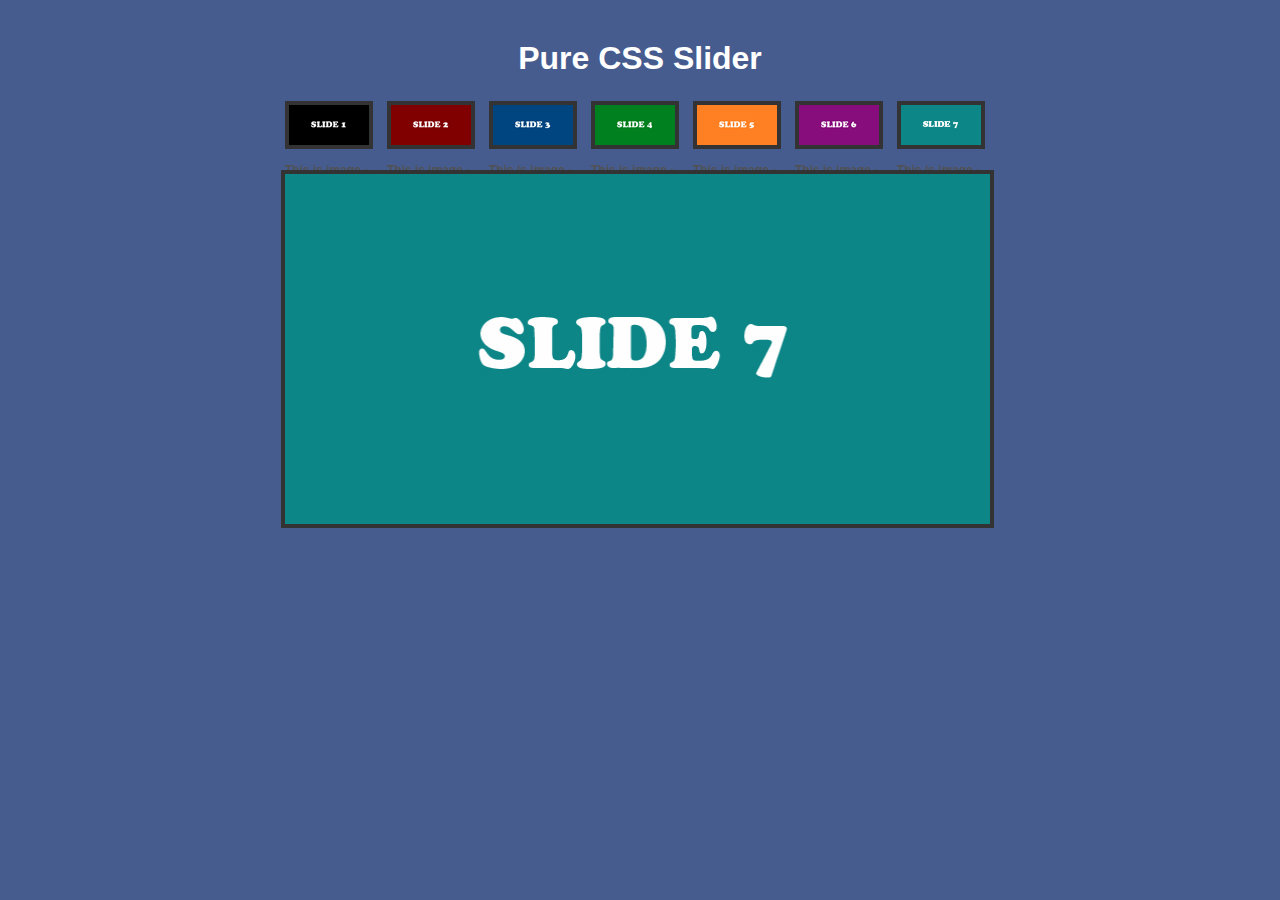
==== index.html @ aa6aba98 "level-1 task-3 image slider" ====
<!DOCTYPE html>
<head>
    <title>
        Pure Css Slider
    </title>
    <link rel="stylesheet" href="css/style.css" type="text/css">
</head>
<body>
    <div id="container">
        <h1>Pure CSS Slider</h1>
        <ul class="thumbs">
            <li><a href="#slide-1"><img src="images/thumb1.jpg"><span>This is image - 1</span></a></li>
            <li><a href="#slide-2"><img src="images/thumb2.jpg"><span>This is image - 2</span></a></li>
            <li><a href="#slide-3"><img src="images/thumb3.jpg"><span>This is image - 3</span></a></li>
            <li><a href="#slide-4"><img src="images/thumb4.jpg"><span>This is image - 4</span></a></li>
            <li><a href="#slide-5"><img src="images/thumb5.jpg"><span>This is image - 5</span></a></li>
            <li><a href="#slide-6"><img src="images/thumb6.jpg"><span>This is image - 6</span></a></li>
            <li><a href="#slide-7"><img src="images/thumb7.jpg"><span>This is image - 7</span></a></li>
        </ul>
        <ul class="slides">
            <li class="first-child" id="slide-1"><img src="images/slide1.jpg"></li>
            <li  id="slide-2"><img src="images/slide2.jpg"></li>
            <li  id="slide-3"><img src="images/slide3.jpg"></li>
            <li  id="slide-4"><img src="images/slide4.jpg"></li>
            <li  id="slide-5"><img src="images/slide5.jpg"></li>
            <li  id="slide-6"><img src="images/slide6.jpg"></li>
            <li  id="slide-7"><img src="images/slide7.jpg"></li>

        </ul>
    </div>

</body>
</html>
---- css/style.css ----
*{
	margin:0;
	padding:0;
	border:none;
	outline:none;
	list-style:none;
}

body{
	background:#465c8f url(../img/bg-image.jpg) repeat-x;
	font-family:'Arial', sans-serif;
}

#container{
	width:718px;
	overflow:hidden;
	margin:40px auto;
}

h1{
	color:#fff;
	text-align:center;
	margin-bottom:20px;
}

ul.thumbs li{
	float:left;
	margin-bottom:10px;
	margin-right:9px;
}

ul.thumbs a{
	display:block;
	position:relative;
	width:85px;
	height:55px;
	border:4px solid transparent;
	font:bold 12px/25px Arial, sans-sarif;
	color:#515151;
	text-decoration:none;
	text-shadow:1px 1px 0px rgba(255,255,255,.25), inset 1px 1px 0px rgba(0,0,0,.15);
}

ul.thumbs img{
	border:#333 solid 4px;
}

ul.slides{
	overflow:hidden;
	clear:both;
	border:#333 solid 4px;
}

ul.slides,
ul.slides li,
ul.slides a,
ul.slides img{
	width:705px;
	height:350px;
	position:relative;
}

ul.slides li{
	position:absolute;
	z-index:50;
}

ul.thumbs li a:hover span{
	position:absolute;
	z-index:101;
	bottom:-30px;
	left:-22px;
	display:block;
	width:100px;
	height:25px;
	text-align:center;
	border-radius:3px;
	
	-webkit-box-shadow:0px 1px 0px rgba(0,0,0,.4);
	-moz-box-shadow:0px 1px 0px rgba(0,0,0,.4);
	box-shadow:0px 1px 0px rgba(0,0,0,.4);
	
	background:#fff; /* Older Browsers */
	background:-moz-linear-gradient(top, #fff 0%, #bcbcbc 100%);
	background:-webkit-linear-gradient(top, #fff 0%, #bcbcbc 100%);
	background:-o-linear-gradient(top, #fff 0%, #bcbcbc 100%);
	background:-ms-linear-gradient(top, #fff 0%, #bcbcbc 100%);
	background:linear-gradient(top, #fff 0%, #bcbcbc 100%);
}

ul.thumbs li a:hover span:before{
	width:0;
	height:0;
	border-bottom:5px solid #fff;
	border-left:5px solid transparent;
	border-right:5px solid transparent;
	content:'';
	position:absolute;
	top:-5px;
	left:44px;
}

ul.thumbs li:first-child a:hover span{
	left:-3px;
}

ul.thumbs li:first-child a:hover span:before{
	left:25px;
}

/* Animation for slider */
@-webkit-keyframes 'slide'{
	0% {left: -500px;}
	100%{left: 0}
}

ul.slides li:target{
	z-index:100;
	
	-webkit-animation-name: slide;
	-webkit-animation-duration:1s;
	-webkit-animation-iteration-count:1;
}

/* Not Target */
@-webkit-keyframes 'noTarget'{
	0% {z-index:75;}
	100%{z-index:75;}
}

ul.slides li:not(:target){
	-webkit-animation-name: noTarget;
	-webkit-animation-duration:1s;
	-webkit-animation-iteration-count:1;
}
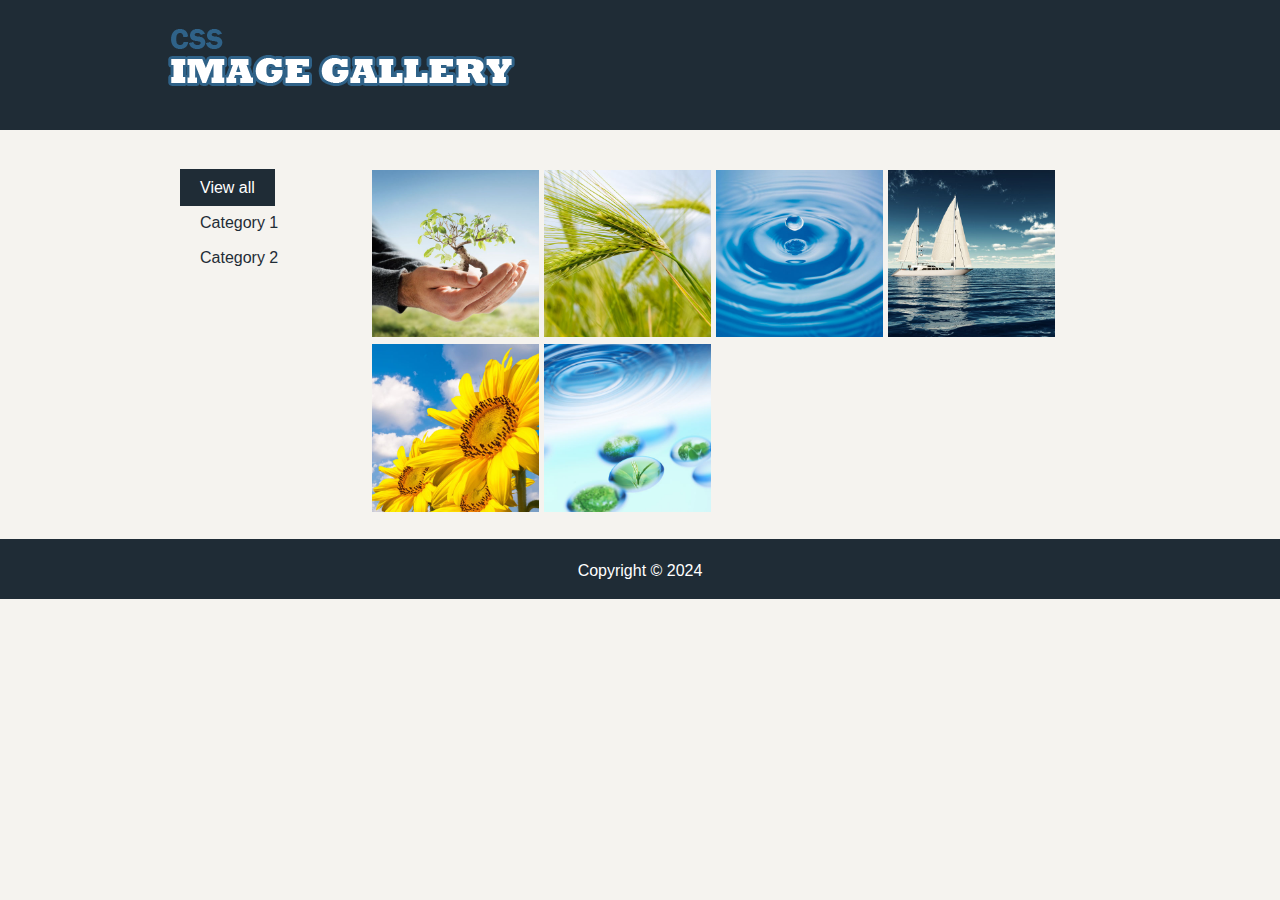
==== commit 52d861d4: "Add files via upload" ====
--- a/index.html
+++ b/index.html
@@ -1,33 +1,79 @@
-<!DOCTYPE html>
-<head>
-    <title>
-        Pure Css Slider
-    </title>
-    <link rel="stylesheet" href="css/style.css" type="text/css">
-</head>
-<body>
-    <div id="container">
-        <h1>Pure CSS Slider</h1>
-        <ul class="thumbs">
-            <li><a href="#slide-1"><img src="images/thumb1.jpg"><span>This is image - 1</span></a></li>
-            <li><a href="#slide-2"><img src="images/thumb2.jpg"><span>This is image - 2</span></a></li>
-            <li><a href="#slide-3"><img src="images/thumb3.jpg"><span>This is image - 3</span></a></li>
-            <li><a href="#slide-4"><img src="images/thumb4.jpg"><span>This is image - 4</span></a></li>
-            <li><a href="#slide-5"><img src="images/thumb5.jpg"><span>This is image - 5</span></a></li>
-            <li><a href="#slide-6"><img src="images/thumb6.jpg"><span>This is image - 6</span></a></li>
-            <li><a href="#slide-7"><img src="images/thumb7.jpg"><span>This is image - 7</span></a></li>
-        </ul>
-        <ul class="slides">
-            <li class="first-child" id="slide-1"><img src="images/slide1.jpg"></li>
-            <li  id="slide-2"><img src="images/slide2.jpg"></li>
-            <li  id="slide-3"><img src="images/slide3.jpg"></li>
-            <li  id="slide-4"><img src="images/slide4.jpg"></li>
-            <li  id="slide-5"><img src="images/slide5.jpg"></li>
-            <li  id="slide-6"><img src="images/slide6.jpg"></li>
-            <li  id="slide-7"><img src="images/slide7.jpg"></li>
-
-        </ul>
-    </div>
-
-</body>
+<!DOCTYPE html>
+<html>
+<head>
+	<title>CSS Image Gallery</title>
+	<link rel="stylesheet" href="css/style.css">
+	<link rel="stylesheet" href="css/jquery.fancybox.css">
+	<link rel="stylesheet" href="css/jquery.fancybox-buttons.css">
+	<link rel="stylesheet" href="css/jquery.fancybox-thumbs.css">
+	
+	<script src="js/jquery.js"></script>
+	<script src="js/jquery.fancybox.pack.js"></script>
+	<script src="js/jquery.fancybox-buttons.js"></script>
+	<script src="js/jquery.fancybox-media.js"></script>
+	<script src="js/jquery.fancybox-thumbs.js"></script>
+	<script type="text/javascript">
+		$(document).ready(function() {
+			$(".fancybox").fancybox({
+				helpers:{
+					buttons:{}
+				}
+			});
+			
+			$('.filter').on('click', function(){
+				var $this = $(this);
+				if(!$this.hasClass('active')){
+					$('.filter').removeClass('active');
+					$this.addClass('active'); //Set active tab
+					//Get data-rel
+					var $filter = $this.data('rel');
+					$filter == 'all' ?
+					$('.fancybox')
+					.attr('data-fancybox-group','gallery')
+					.not(":visible")
+					.fadeIn()
+					: //else
+					$('.fancybox')
+					.fadeOut(0)
+					.filter(function(){
+						return $(this).data('filter') == $filter;
+					})
+					.attr('data-fancybox-group', $filter)
+					.fadeIn(1000);
+				} //if
+			});
+		});
+	</script>
+</head>
+<body>
+	<header>
+		<div class="container">
+			<img src="img/logo.png" class="logo">
+		</div>
+	</header>
+	<div class="container">
+		<section>
+			<div class="gallery">
+				<a class="fancybox" data-fancybox-group="gallery" data-filter="category1" href="img/image1.jpg"><img src="img/image1.jpg"></a>
+				<a class="fancybox" data-fancybox-group="gallery" data-filter="category1" href="img/image2.jpg"><img src="img/image2.jpg"></a>
+				<a class="fancybox" data-fancybox-group="gallery" data-filter="category2" href="img/image3.jpg"><img src="img/image3.jpg"></a>
+				<a class="fancybox" data-fancybox-group="gallery" data-filter="category1" href="img/image4.jpg"><img src="img/image4.jpg"></a>
+				<a class="fancybox" data-fancybox-group="gallery" data-filter="category2" href="img/image5.jpg"><img src="img/image5.jpg"></a>
+				<a class="fancybox" data-fancybox-group="gallery" data-filter="category2" href="img/image6.jpg"><img src="img/image6.jpg"></a>
+			</div>
+		</section>
+		<aside>
+			<nav>
+				<a data-rel="all" href="javascript:;" class="filter active">View all</a>
+				<a data-rel="category1" href="javascript:;" class="filter">Category 1</a>
+				<a data-rel="category2" href="javascript:;" class="filter">Category 2</a>
+			</nav>
+		</aside>
+	</div>
+	<footer>
+		<div class="container">
+			<p>Copyright &copy; 2024</p>
+		</div>
+	</footer>
+</body>
 </html>--- a/css/style.css
+++ b/css/style.css
@@ -1,135 +1,103 @@
-*{
-	margin:0;
-	padding:0;
-	border:none;
-	outline:none;
-	list-style:none;
-}
-
-body{
-	background:#465c8f url(../img/bg-image.jpg) repeat-x;
-	font-family:'Arial', sans-serif;
-}
-
-#container{
-	width:718px;
-	overflow:hidden;
-	margin:40px auto;
-}
-
-h1{
-	color:#fff;
-	text-align:center;
-	margin-bottom:20px;
-}
-
-ul.thumbs li{
-	float:left;
-	margin-bottom:10px;
-	margin-right:9px;
-}
-
-ul.thumbs a{
-	display:block;
-	position:relative;
-	width:85px;
-	height:55px;
-	border:4px solid transparent;
-	font:bold 12px/25px Arial, sans-sarif;
-	color:#515151;
-	text-decoration:none;
-	text-shadow:1px 1px 0px rgba(255,255,255,.25), inset 1px 1px 0px rgba(0,0,0,.15);
-}
-
-ul.thumbs img{
-	border:#333 solid 4px;
-}
-
-ul.slides{
-	overflow:hidden;
-	clear:both;
-	border:#333 solid 4px;
-}
-
-ul.slides,
-ul.slides li,
-ul.slides a,
-ul.slides img{
-	width:705px;
-	height:350px;
-	position:relative;
-}
-
-ul.slides li{
-	position:absolute;
-	z-index:50;
-}
-
-ul.thumbs li a:hover span{
-	position:absolute;
-	z-index:101;
-	bottom:-30px;
-	left:-22px;
-	display:block;
-	width:100px;
-	height:25px;
-	text-align:center;
-	border-radius:3px;
-	
-	-webkit-box-shadow:0px 1px 0px rgba(0,0,0,.4);
-	-moz-box-shadow:0px 1px 0px rgba(0,0,0,.4);
-	box-shadow:0px 1px 0px rgba(0,0,0,.4);
-	
-	background:#fff; /* Older Browsers */
-	background:-moz-linear-gradient(top, #fff 0%, #bcbcbc 100%);
-	background:-webkit-linear-gradient(top, #fff 0%, #bcbcbc 100%);
-	background:-o-linear-gradient(top, #fff 0%, #bcbcbc 100%);
-	background:-ms-linear-gradient(top, #fff 0%, #bcbcbc 100%);
-	background:linear-gradient(top, #fff 0%, #bcbcbc 100%);
-}
-
-ul.thumbs li a:hover span:before{
-	width:0;
-	height:0;
-	border-bottom:5px solid #fff;
-	border-left:5px solid transparent;
-	border-right:5px solid transparent;
-	content:'';
-	position:absolute;
-	top:-5px;
-	left:44px;
-}
-
-ul.thumbs li:first-child a:hover span{
-	left:-3px;
-}
-
-ul.thumbs li:first-child a:hover span:before{
-	left:25px;
-}
-
-/* Animation for slider */
-@-webkit-keyframes 'slide'{
-	0% {left: -500px;}
-	100%{left: 0}
-}
-
-ul.slides li:target{
-	z-index:100;
-	
-	-webkit-animation-name: slide;
-	-webkit-animation-duration:1s;
-	-webkit-animation-iteration-count:1;
-}
-
-/* Not Target */
-@-webkit-keyframes 'noTarget'{
-	0% {z-index:75;}
-	100%{z-index:75;}
-}
-
-ul.slides li:not(:target){
-	-webkit-animation-name: noTarget;
-	-webkit-animation-duration:1s;
-	-webkit-animation-iteration-count:1;
+*{
+	margin:0;
+	padding:0;
+}
+
+body{
+	font-family:'Arial', sans-serif;
+	background:#f5f3ef;
+	line-height:1.5em;
+	color:#666;
+}
+
+a{
+	color:#1f2c36;
+	text-decoration:none;
+}
+
+ul,li{
+	list-style:none;
+}
+
+header{
+	height:130px;
+	background:#1f2c36;
+	color:#fff;
+	margin-bottom:20px;
+}
+
+.logo{
+	padding-top:20px;
+}
+
+.container{
+	width:80%;
+	max-width:960px;
+	margin:auto;
+	overflow:auto;
+}
+
+section{
+	float:right;
+	width:80%;
+	padding:20px;
+	overflow:auto;
+	box-sizing:border-box;
+}
+
+aside{
+	float:left;
+	width:20%;
+	padding:20px;
+	overflow:auto;
+	box-sizing:border-box;
+}
+
+.gallery img{
+	width:23%;
+	opacity:1;
+	transition: all 1s;
+}
+
+.gallery img:hover{
+	background:#fff;
+	opacity:0.5;
+	transition: all 1s;
+}
+
+nav a{
+	line-height:2.2em;
+	padding:10px 20px;
+}
+
+nav a.active{
+	background:#1f2c36;
+	color:#fff;
+}
+
+nav a:hover{
+	background:#ccc;
+}
+
+footer{
+	height:40px;
+	background: #1f2c36;
+	color:#fff;
+	text-align:center;
+	padding-top:20px;
+}
+
+@media(max-width:960px){
+	.container{
+		width:95%;
+	}
+	
+	section, aside{
+		float:none;
+		width:100%;
+	}
+	
+	.gallery img{
+		width:49%;
+	}
 }